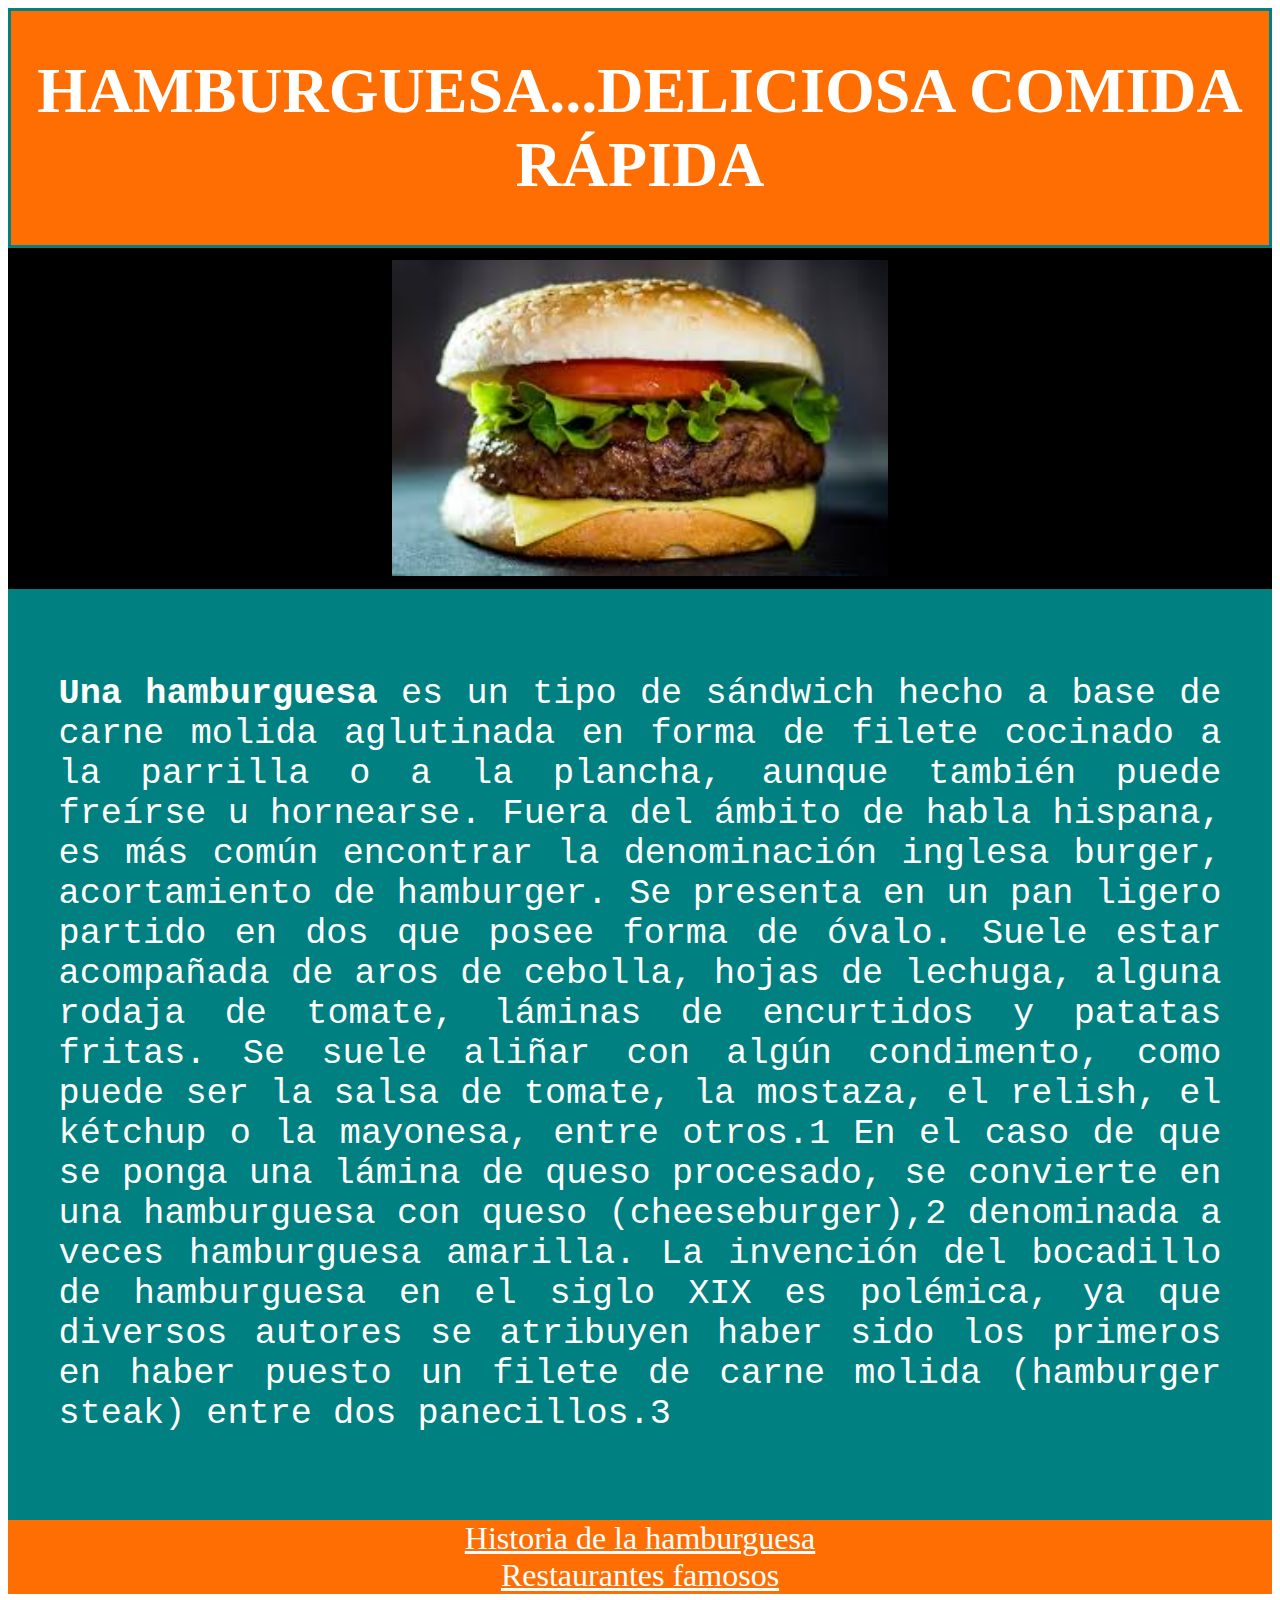
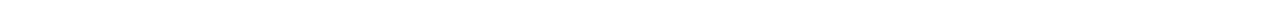
==== index.html @ b85f410d "Se carga el proyecto hamburguesa" ====
<!DOCTYPE html>
<html lang="en">
<head>
    <meta charset="UTF-8">
    <meta name="viewport" content="width=device-width, initial-scale=1.0">
    <link rel="stylesheet" type="text/css" href="css/mystyle.css">
    <title>Primera_pagina</title>
</head>

<body>

    <!--Título de la página-->
    <div class="titulo">
        <h1>HAMBURGUESA...DELICIOSA COMIDA RÁPIDA</h1>
    </div>

    <div class="subtitulo">
 
         <img src="img/descarga.jfif" class="imagen">
    </div>

  <!--Contenido de la página-->

    <div class="contenido">
         <p>
            <strong>Una hamburguesa </strong> es un tipo de sándwich hecho a base de carne molida aglutinada en forma de filete cocinado a la parrilla o a la plancha, aunque también puede freírse u hornearse. Fuera del ámbito de habla hispana, es más común encontrar la denominación inglesa burger, acortamiento de hamburger. Se presenta en un pan ligero partido en dos que posee forma de óvalo. Suele estar acompañada de aros de cebolla, hojas de lechuga, alguna rodaja de tomate, láminas de encurtidos y patatas fritas. Se suele aliñar con algún condimento, como puede ser la salsa de tomate, la mostaza, el relish, el kétchup o la mayonesa, entre otros.1​ En el caso de que se ponga una lámina de queso procesado, se convierte en una hamburguesa con queso (cheeseburger),2​ denominada a veces hamburguesa amarilla. La invención del bocadillo de hamburguesa en el siglo XIX es polémica, ya que diversos autores se atribuyen haber sido los primeros en haber puesto un filete de carne molida (hamburger steak) entre dos panecillos.3
          </p>
    </div>
  
  <!--Enlaces-->

    <a href="link1.html" class="fondoEnlace">Historia de la hamburguesa</a>
    <a href="link2.html"class="fondoEnlace">Restaurantes famosos</a>
  
</body>
</html>
---- css/mystyle.css ----
/* Este es el css external*/

.titulo{
    text-align: center;
    font-family: cursive;
    font-size: 2em;         /*modificación tamaño de la letra*/
    border:solid teal;
    background-color: #FF6E03; /*agregando color con hexadecimal*/
    color:white;
    margin-top: 0.5%;

}

.subtitulo {
    background-color: black;
    margin: 0;
    padding: 1%;
}

.imagen{
    display: block;
    margin-left: auto;
    margin-right: auto;
    width: 40%;
}


.contenido{
    background-color: teal;
    color: white;
    font-size: 2.2em;
    text-align: justify;
    font-family: 'Courier New', Courier, monospace;
    padding: 4%;
}

.fondoEnlace{                               /*Acá se aplican estilos a los enlaces*/
    background-color: #FF6E03;
    color: white;
    font-size: 2em;
    text-align: center;
    display: block;
    margin-left: auto;
    margin-right: auto;
    width: 100%;
}
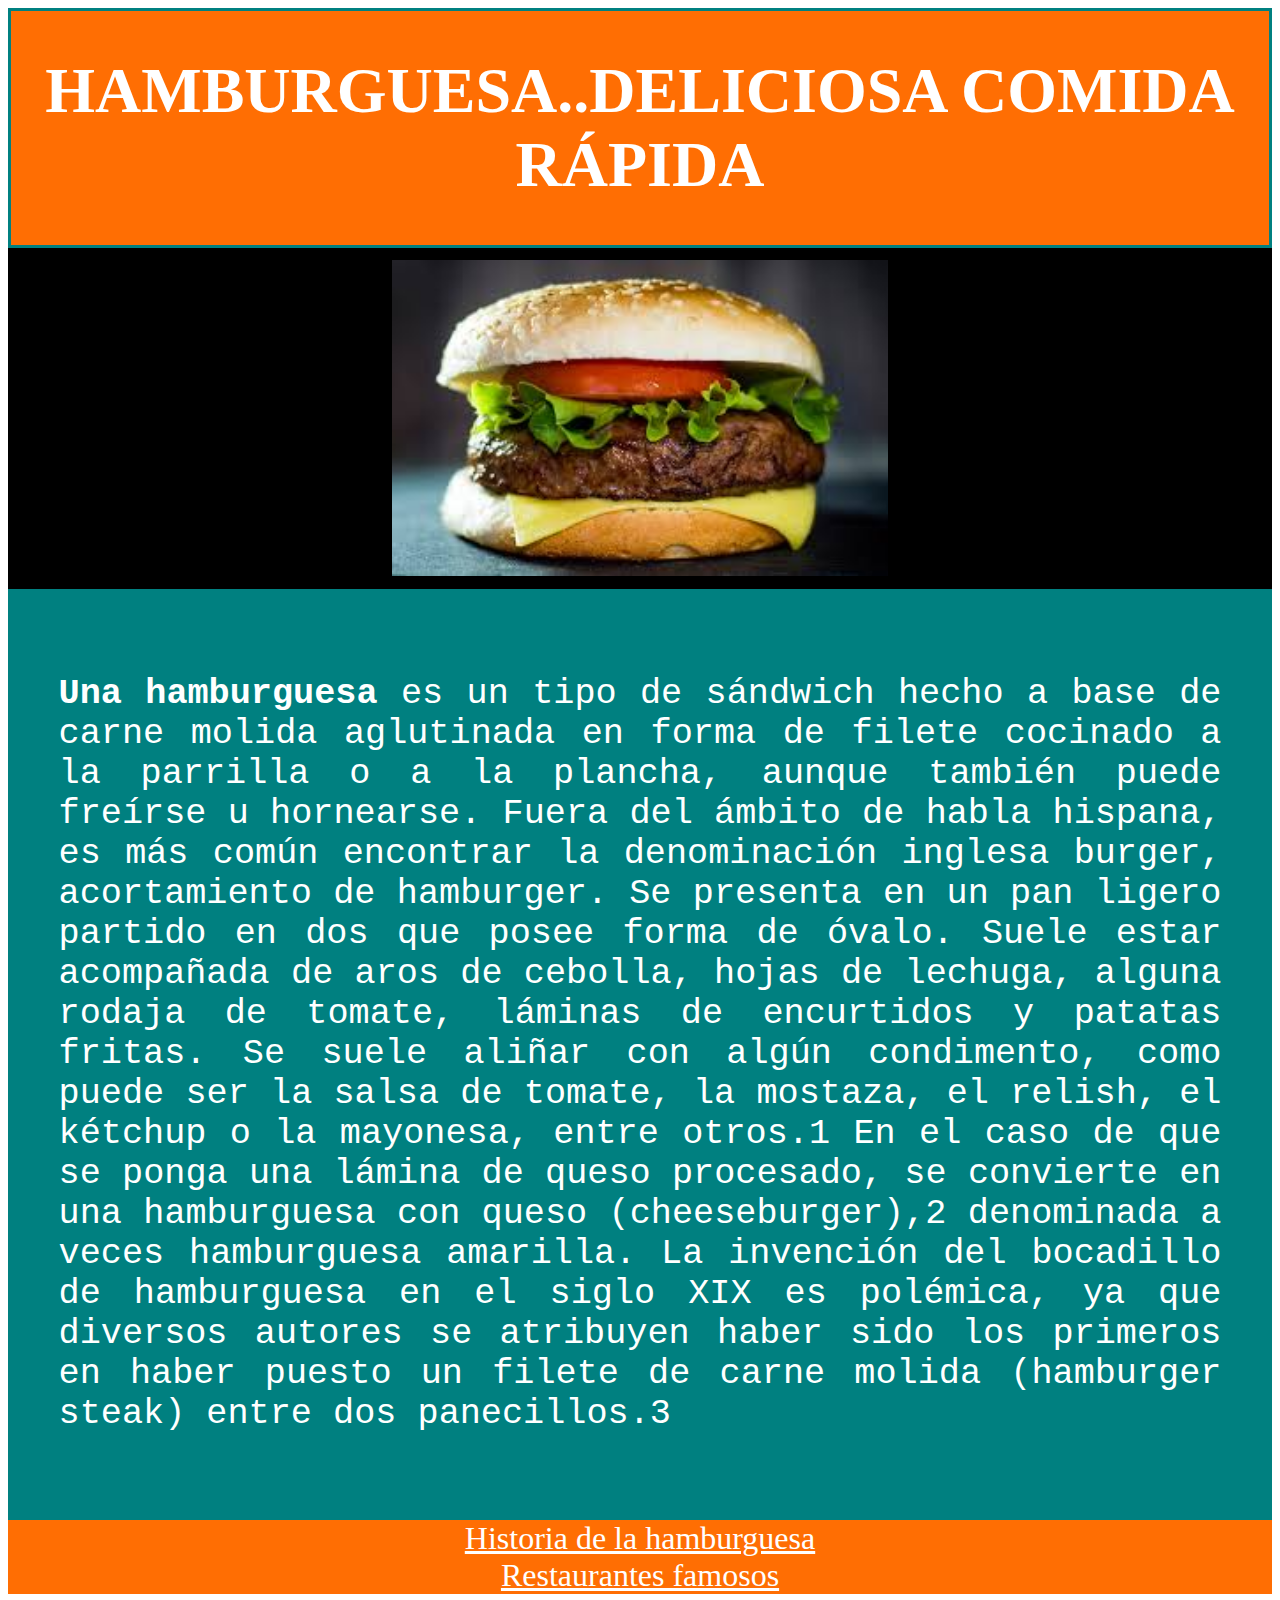
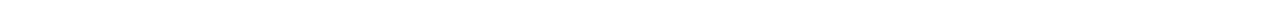
==== commit dde4cf19: "John" ====
--- a/index.html
+++ b/index.html
@@ -11,7 +11,7 @@
 
     <!--Título de la página-->
     <div class="titulo">
-        <h1>HAMBURGUESA...DELICIOSA COMIDA RÁPIDA</h1>
+        <h1>HAMBURGUESA..DELICIOSA COMIDA RÁPIDA</h1>
     </div>
 
     <div class="subtitulo">
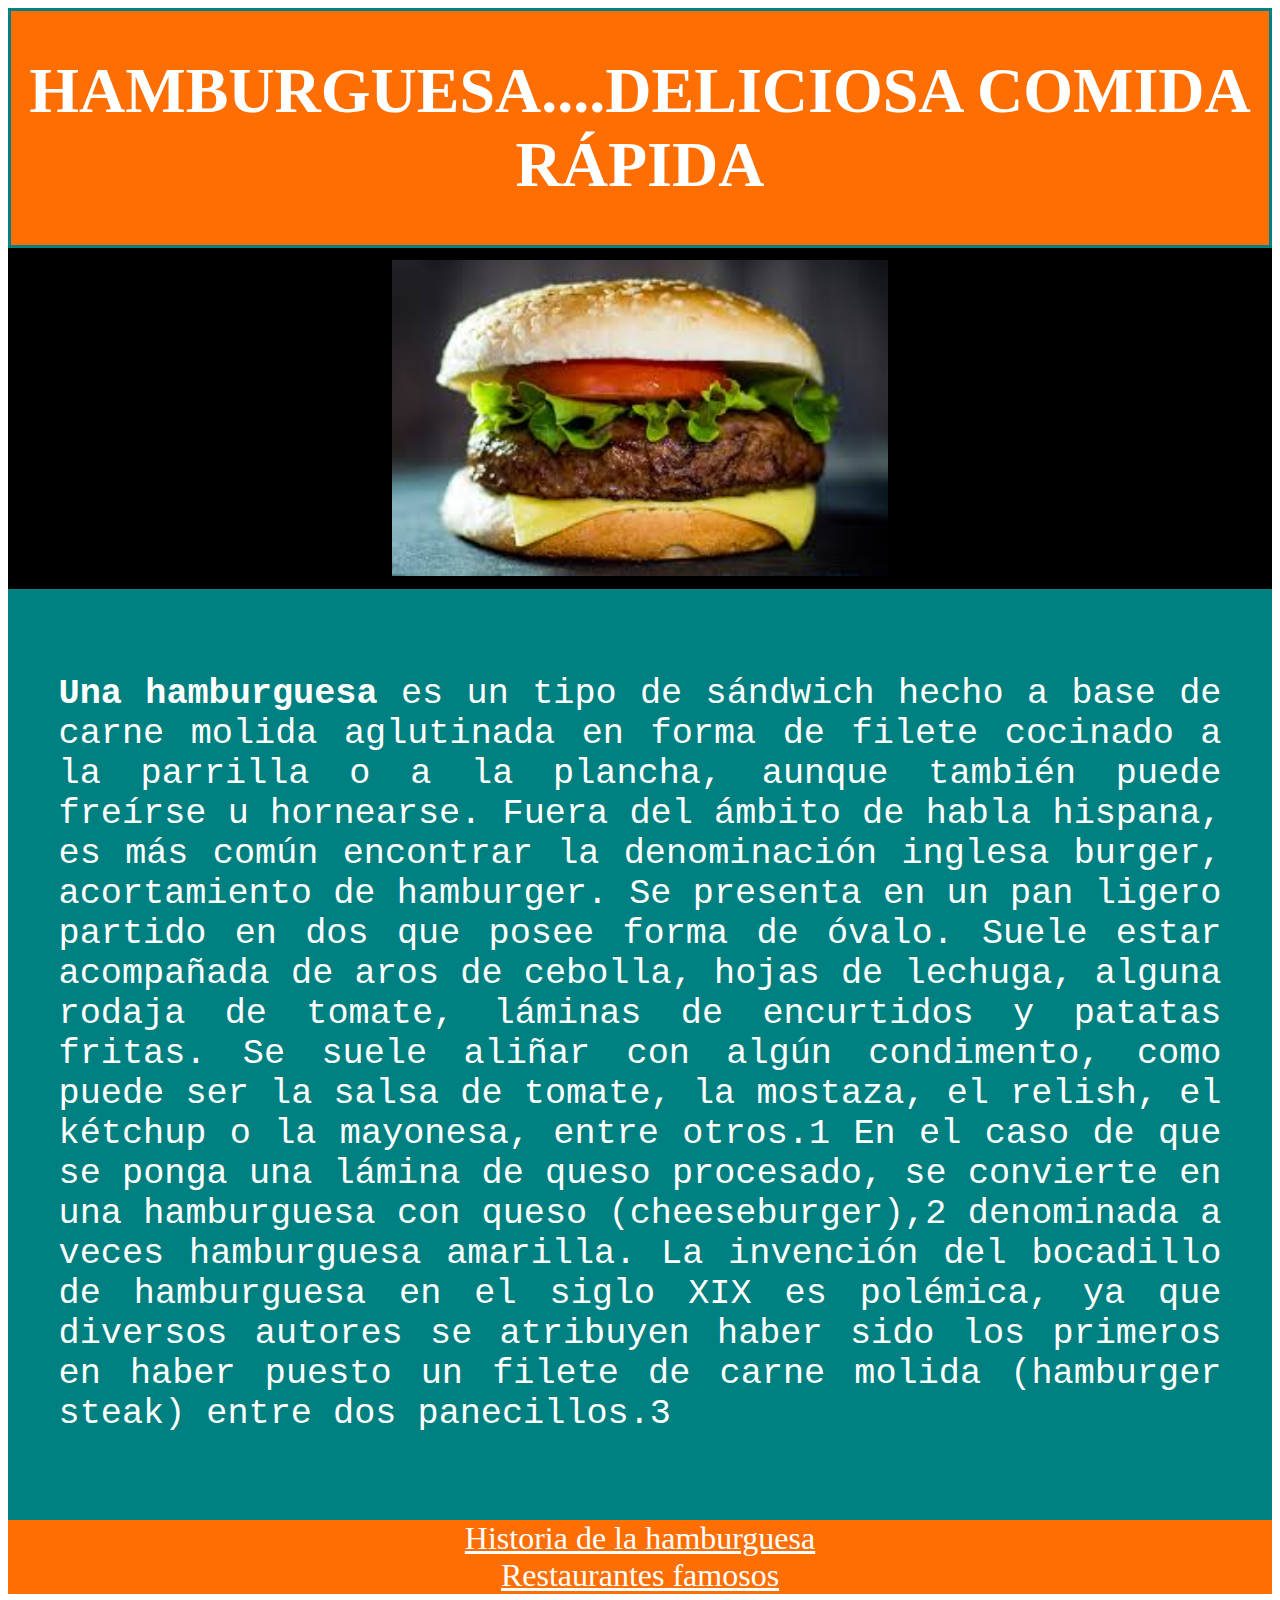
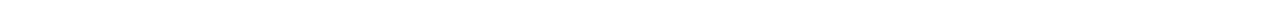
==== commit b5f84223: "Modificacio" ====
--- a/index.html
+++ b/index.html
@@ -11,7 +11,7 @@
 
     <!--Título de la página-->
     <div class="titulo">
-        <h1>HAMBURGUESA..DELICIOSA COMIDA RÁPIDA</h1>
+        <h1>HAMBURGUESA....DELICIOSA COMIDA RÁPIDA</h1>
     </div>
 
     <div class="subtitulo">
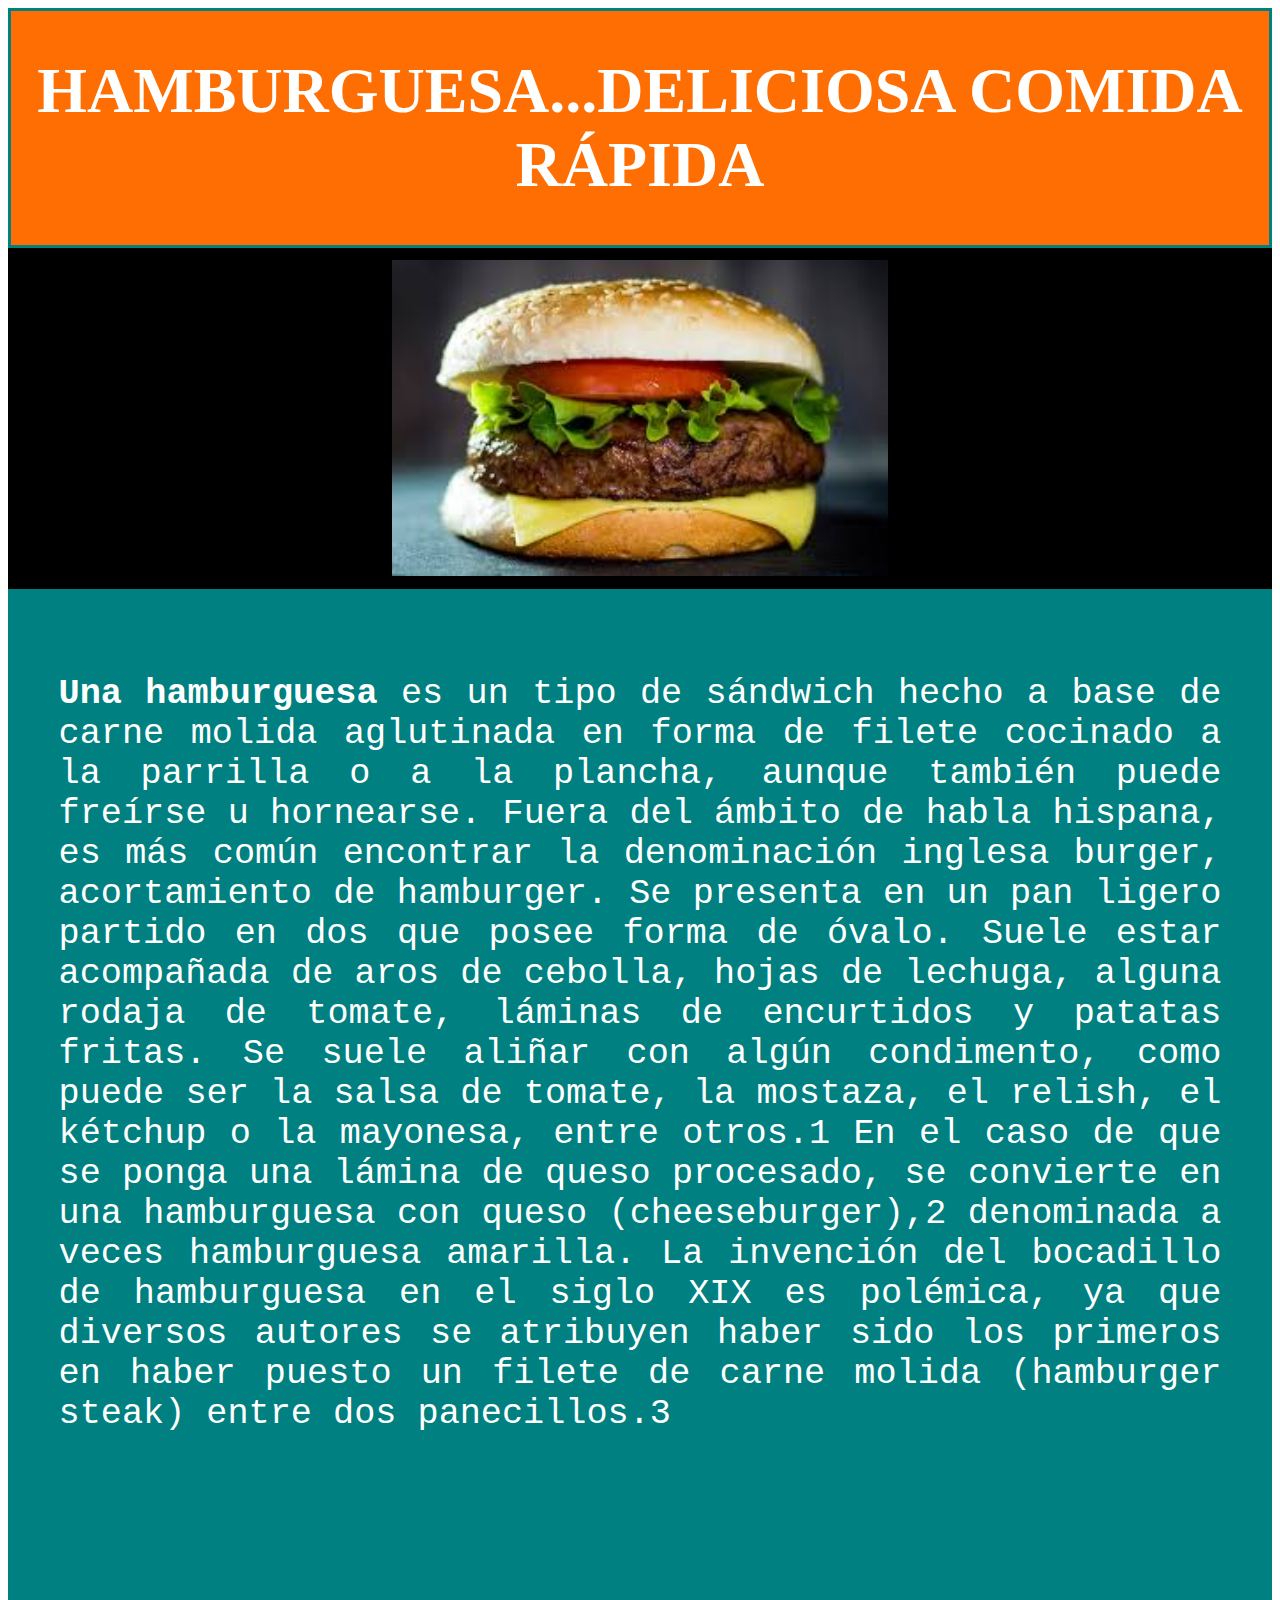
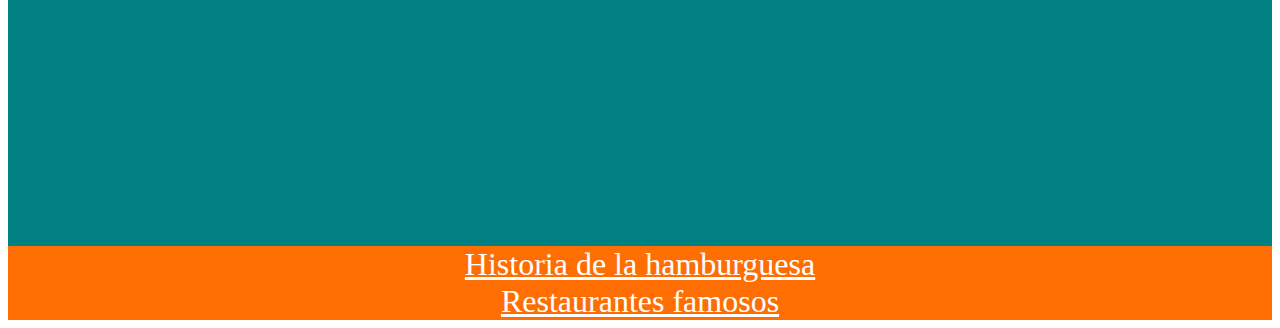
==== commit 719c974e: "Mafe insertó un video en el index principa" ====
--- a/index.html
+++ b/index.html
@@ -11,7 +11,7 @@
 
     <!--Título de la página-->
     <div class="titulo">
-        <h1>HAMBURGUESA....DELICIOSA COMIDA RÁPIDA</h1>
+        <h1>HAMBURGUESA...DELICIOSA COMIDA RÁPIDA</h1>
     </div>
 
     <div class="subtitulo">
@@ -25,6 +25,9 @@
          <p>
             <strong>Una hamburguesa </strong> es un tipo de sándwich hecho a base de carne molida aglutinada en forma de filete cocinado a la parrilla o a la plancha, aunque también puede freírse u hornearse. Fuera del ámbito de habla hispana, es más común encontrar la denominación inglesa burger, acortamiento de hamburger. Se presenta en un pan ligero partido en dos que posee forma de óvalo. Suele estar acompañada de aros de cebolla, hojas de lechuga, alguna rodaja de tomate, láminas de encurtidos y patatas fritas. Se suele aliñar con algún condimento, como puede ser la salsa de tomate, la mostaza, el relish, el kétchup o la mayonesa, entre otros.1​ En el caso de que se ponga una lámina de queso procesado, se convierte en una hamburguesa con queso (cheeseburger),2​ denominada a veces hamburguesa amarilla. La invención del bocadillo de hamburguesa en el siglo XIX es polémica, ya que diversos autores se atribuyen haber sido los primeros en haber puesto un filete de carne molida (hamburger steak) entre dos panecillos.3
           </p>
+          <center>
+          <iframe width="560" height="315" src="https://www.youtube.com/embed/jBEwhwsKsdU" frameborder="0" allow="accelerometer; autoplay; encrypted-media; gyroscope; picture-in-picture" allowfullscreen></iframe>
+          </center>
     </div>
   
   <!--Enlaces-->
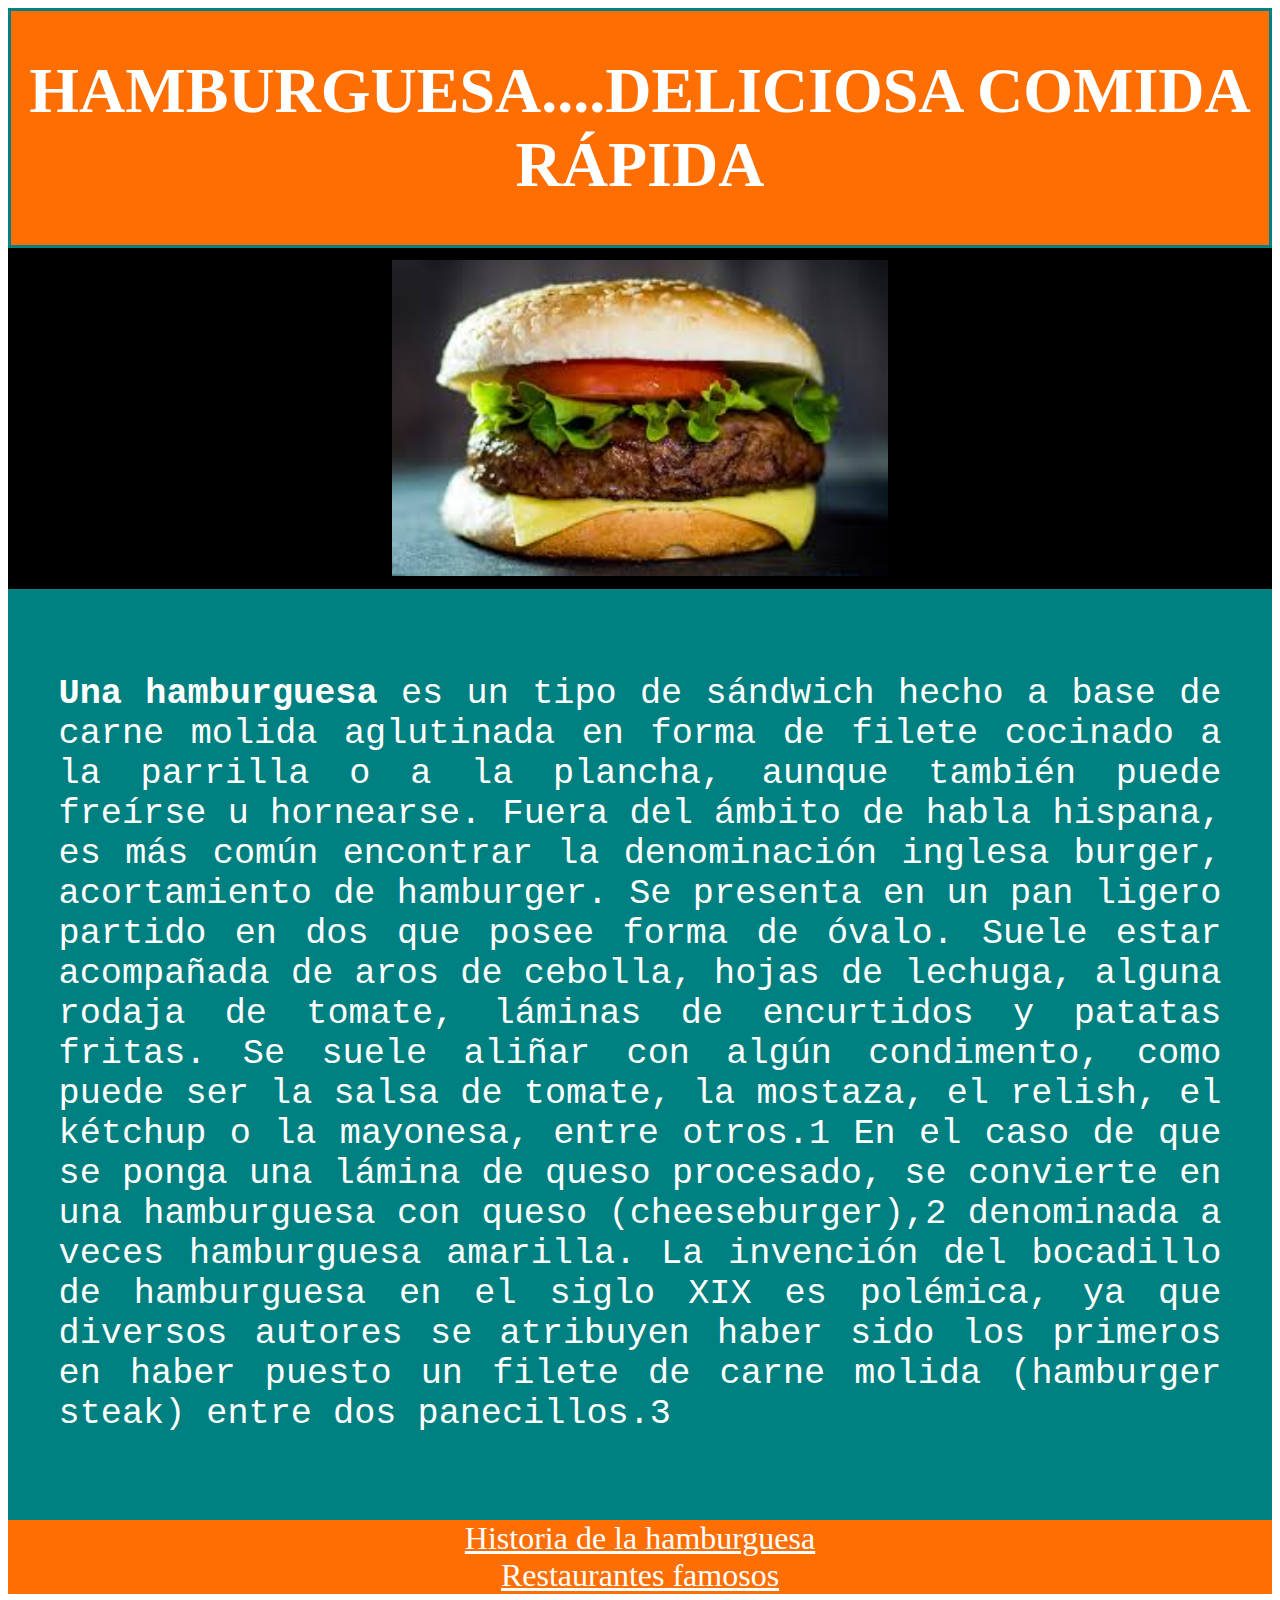
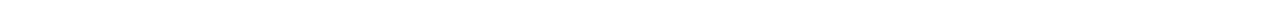
==== commit b89cb50e: "john modifico Titulo" ====
--- a/index.html
+++ b/index.html
@@ -11,7 +11,7 @@
 
     <!--Título de la página-->
     <div class="titulo">
-        <h1>HAMBURGUESA...DELICIOSA COMIDA RÁPIDA</h1>
+        <h1>HAMBURGUESA....DELICIOSA COMIDA RÁPIDA</h1>
     </div>
 
     <div class="subtitulo">
@@ -25,9 +25,6 @@
          <p>
             <strong>Una hamburguesa </strong> es un tipo de sándwich hecho a base de carne molida aglutinada en forma de filete cocinado a la parrilla o a la plancha, aunque también puede freírse u hornearse. Fuera del ámbito de habla hispana, es más común encontrar la denominación inglesa burger, acortamiento de hamburger. Se presenta en un pan ligero partido en dos que posee forma de óvalo. Suele estar acompañada de aros de cebolla, hojas de lechuga, alguna rodaja de tomate, láminas de encurtidos y patatas fritas. Se suele aliñar con algún condimento, como puede ser la salsa de tomate, la mostaza, el relish, el kétchup o la mayonesa, entre otros.1​ En el caso de que se ponga una lámina de queso procesado, se convierte en una hamburguesa con queso (cheeseburger),2​ denominada a veces hamburguesa amarilla. La invención del bocadillo de hamburguesa en el siglo XIX es polémica, ya que diversos autores se atribuyen haber sido los primeros en haber puesto un filete de carne molida (hamburger steak) entre dos panecillos.3
           </p>
-          <center>
-          <iframe width="560" height="315" src="https://www.youtube.com/embed/jBEwhwsKsdU" frameborder="0" allow="accelerometer; autoplay; encrypted-media; gyroscope; picture-in-picture" allowfullscreen></iframe>
-          </center>
     </div>
   
   <!--Enlaces-->
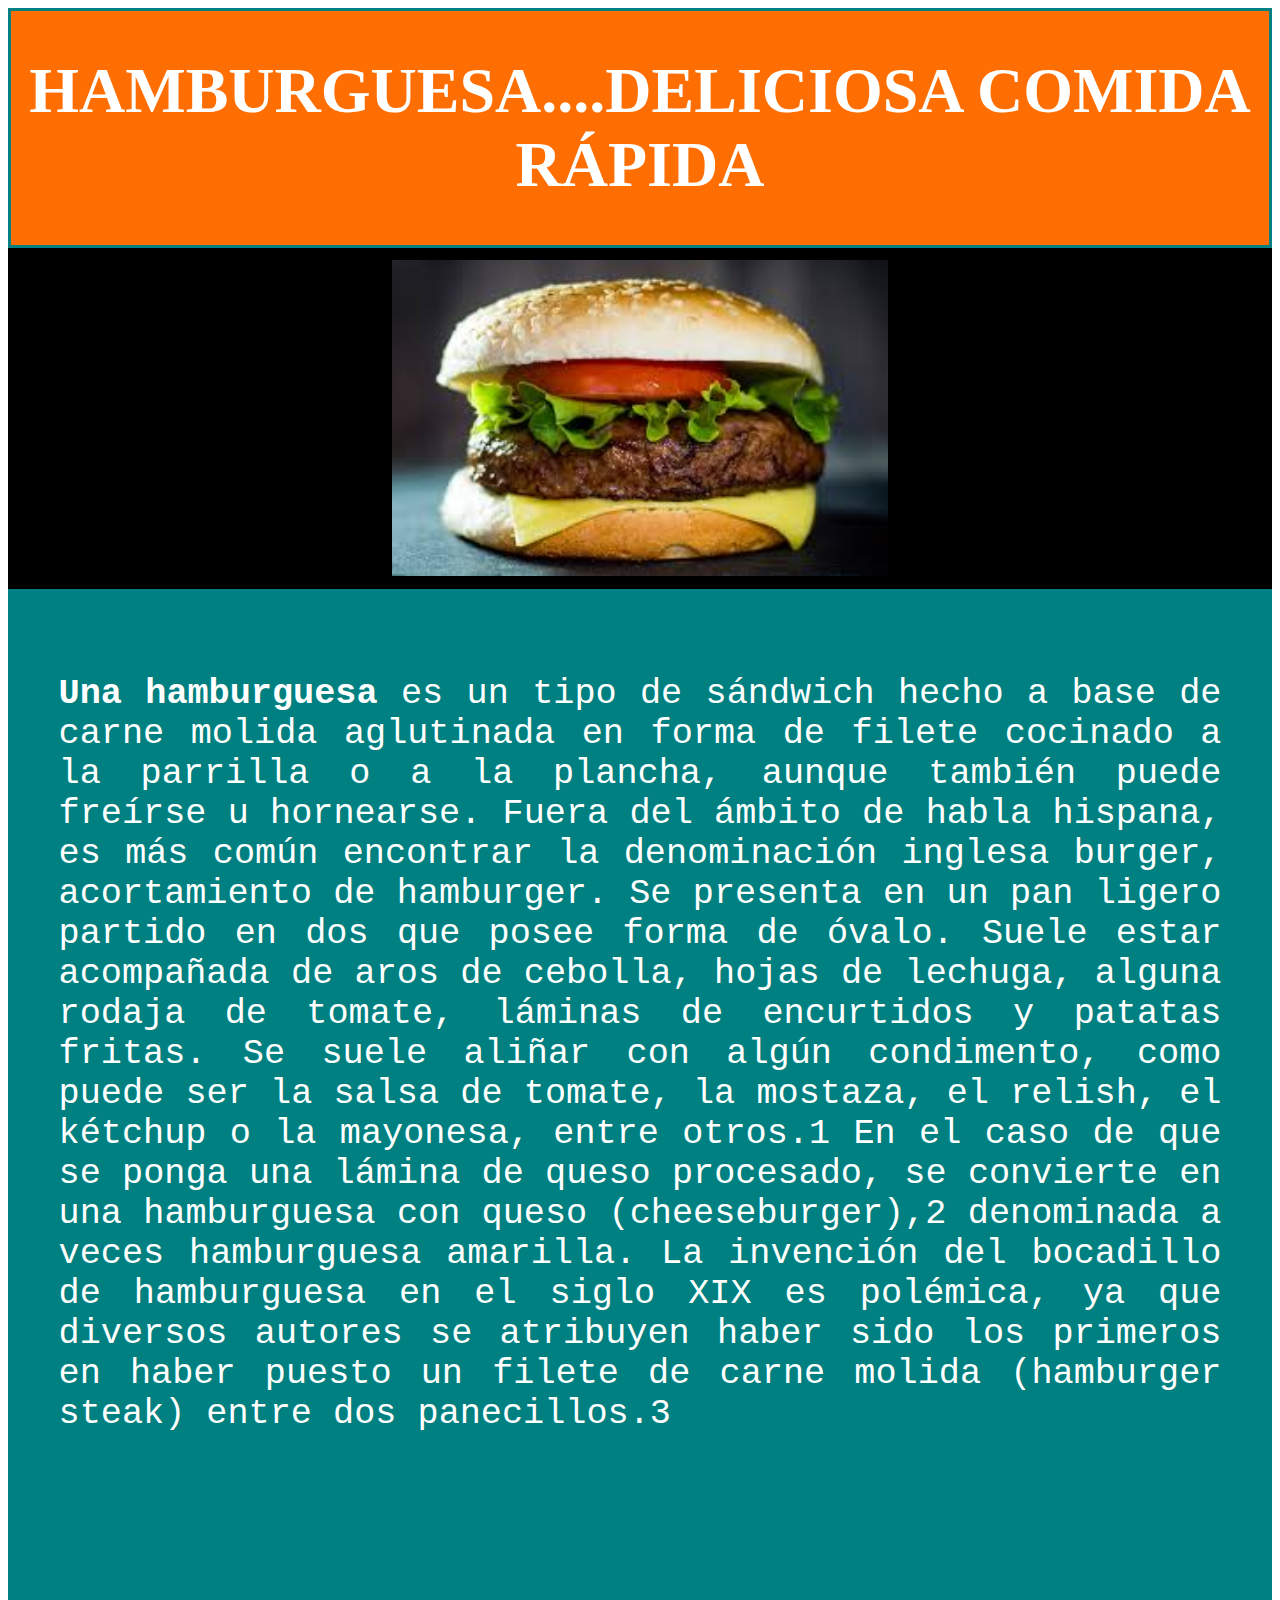
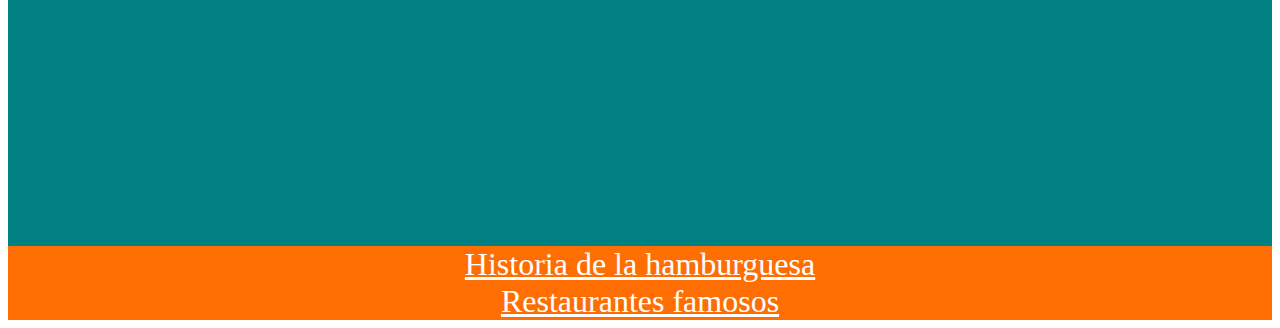
==== commit 5ac67ae9: "Merge branch 'jhon' into mafe" ====
--- a/index.html
+++ b/index.html
@@ -25,6 +25,9 @@
          <p>
             <strong>Una hamburguesa </strong> es un tipo de sándwich hecho a base de carne molida aglutinada en forma de filete cocinado a la parrilla o a la plancha, aunque también puede freírse u hornearse. Fuera del ámbito de habla hispana, es más común encontrar la denominación inglesa burger, acortamiento de hamburger. Se presenta en un pan ligero partido en dos que posee forma de óvalo. Suele estar acompañada de aros de cebolla, hojas de lechuga, alguna rodaja de tomate, láminas de encurtidos y patatas fritas. Se suele aliñar con algún condimento, como puede ser la salsa de tomate, la mostaza, el relish, el kétchup o la mayonesa, entre otros.1​ En el caso de que se ponga una lámina de queso procesado, se convierte en una hamburguesa con queso (cheeseburger),2​ denominada a veces hamburguesa amarilla. La invención del bocadillo de hamburguesa en el siglo XIX es polémica, ya que diversos autores se atribuyen haber sido los primeros en haber puesto un filete de carne molida (hamburger steak) entre dos panecillos.3
           </p>
+          <center>
+          <iframe width="560" height="315" src="https://www.youtube.com/embed/jBEwhwsKsdU" frameborder="0" allow="accelerometer; autoplay; encrypted-media; gyroscope; picture-in-picture" allowfullscreen></iframe>
+          </center>
     </div>
   
   <!--Enlaces-->
